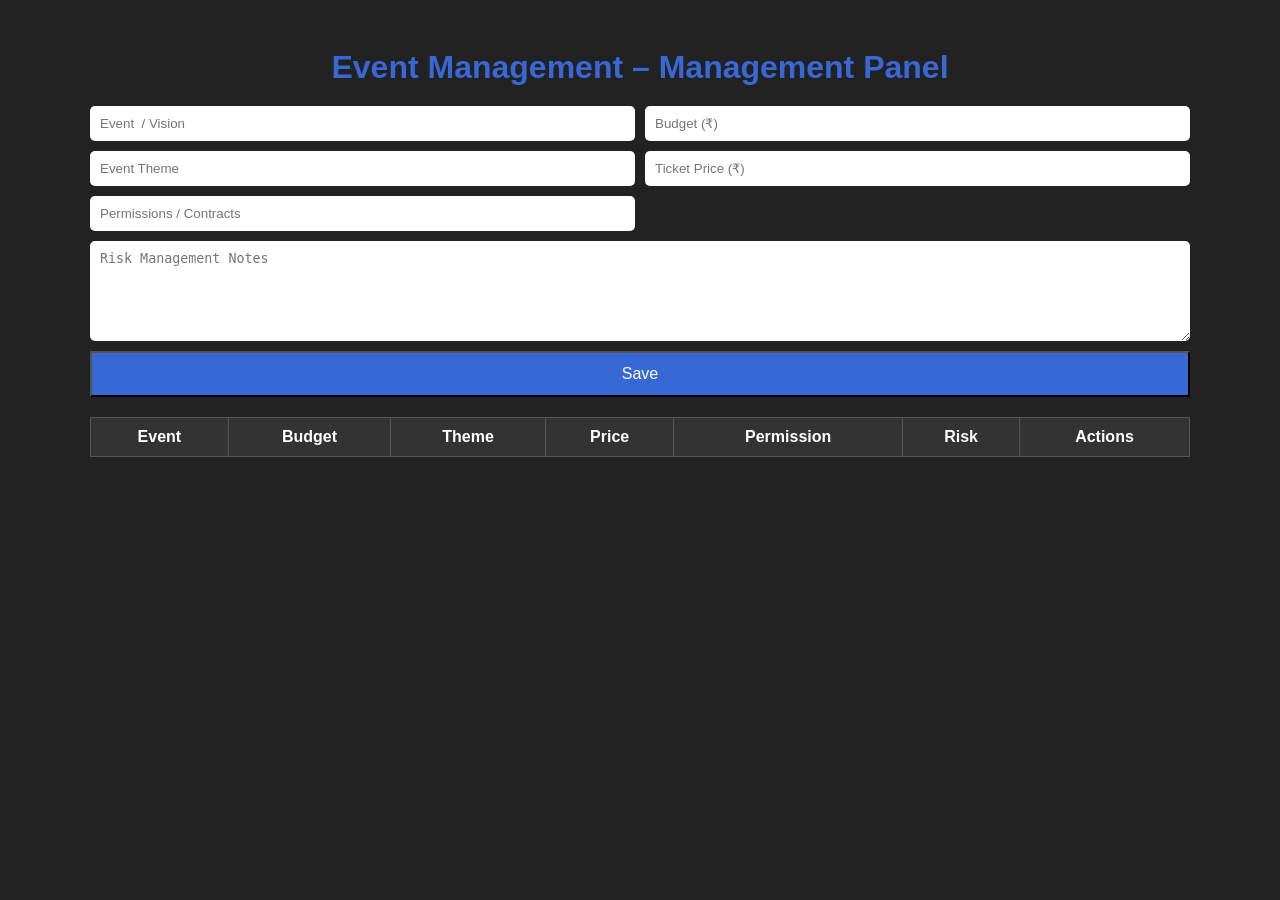
==== www.html @ d085a393 "Js project" ====
<!DOCTYPE html>
<html lang="en">
<head>
    <meta charset="UTF-8">
    <title>Management Panel</title>
    <link rel="stylesheet" href="www.css">
</head>
<body>

<h1>Event Management – Management Panel</h1>

<div class="container">
    <form id="managementForm">
        <input type="hidden" id="editIndex">

        <input type="text" id="goal" placeholder="Event  / Vision" required>
        <input type="number" id="budget" placeholder="Budget (₹)" required>
        <input type="text" id="theme" placeholder="Event Theme" required>
        <input type="number" id="price" placeholder="Ticket Price (₹)" required>
        <input type="text" id="permission" placeholder="Permissions / Contracts">
        <textarea id="risk" placeholder="Risk Management Notes"></textarea>

        <button type="submit" class="btn">Save</button>
    </form>

    <table>
        <thead>
            <tr>
                <th>Event</th>
                <th>Budget</th>
                <th>Theme</th>
                <th>Price</th>
                <th>Permission</th>
                <th>Risk</th>
                <th>Actions</th>
            </tr>
        </thead>
        <tbody id="tableBody"></tbody>
    </table>
</div>

<script src="www.js"></script>
</body>
</html>
---- www.css ----
body{
    background:#222;
    color:#fff;
    font-family:Arial, sans-serif;
    padding:20px;
}

h1{
    text-align:center;
    color:#3867d6;
    margin-bottom:20px;
}

.container{
    max-width:1100px;
    margin:auto;
}

form{
    display:grid;
    grid-template-columns:repeat(auto-fit, minmax(25rem, 1fr));
    gap:10px;
    margin-bottom:20px;
}

textarea{
    grid-column:span 2;
    height:80px;
}

input, textarea{
    padding:10px;
    border-radius:5px;
    border:none;
}

.btn{
    grid-column:span 2;
    padding:12px;
    background:#3867d6;
    color:#fff;
    font-size:16px;
    cursor:pointer;
}

.btn:hover{
    background:#fff;
    color:#3867d6;
}

table{
    width:100%;
    border-collapse:collapse;
}

th, td{
    padding:10px;
    border:1px solid #555;
    text-align:center;
}

th{
    background:#333;
}

.action-btn{
    padding:5px 10px;
    margin:2px;
    cursor:pointer;
    border:none;
    border-radius:4px;
}

.edit{
    background:#f1c40f;
}

.delete{
    background:#e74c3c;
    color:#fff;
}
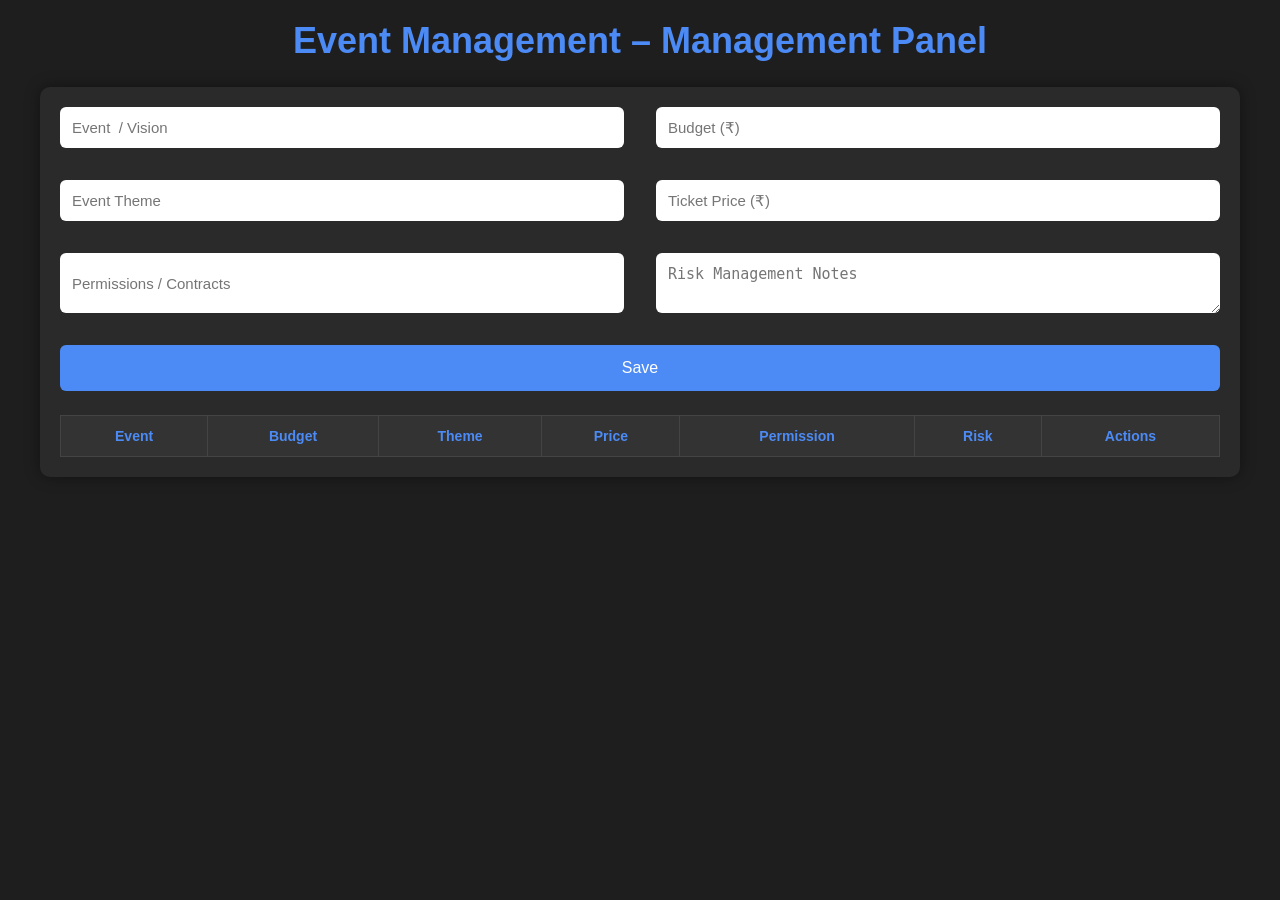
==== commit 780aad45: "update" ====
--- a/www.html
+++ b/www.html
@@ -9,7 +9,7 @@
 
 <h1>Event Management – Management Panel</h1>
 
-<div class="container">
+<div class="table-wrapper">
     <form id="managementForm">
         <input type="hidden" id="editIndex">
 
--- a/www.css
+++ b/www.css
@@ -1,82 +1,173 @@
 
+/* ===== Reset ===== */
+*{
+    box-sizing:border-box;
+    margin:0;
+    padding:0;
+}
+
+/* ===== Body ===== */
 body{
-    background:#222;
+    background:#1e1e1e;
     color:#fff;
     font-family:Arial, sans-serif;
     padding:20px;
 }
 
+/* ===== Title ===== */
 h1{
     text-align:center;
-    color:#3867d6;
-    margin-bottom:20px;
+    color:#4c8bf5;
+    margin-bottom:25px;
+    font-size:clamp(22px, 4vw, 36px);
 }
 
-.container{
-    max-width:1100px;
+/* ===== Wrapper ===== */
+.table-wrapper{
+    max-width:1200px;
     margin:auto;
+    background:#2a2a2a;
+    padding:20px;
+    border-radius:10px;
+    box-shadow:0 0 15px rgba(0,0,0,0.4);
 }
 
+/* ===== Form Grid ===== */
 form{
     display:grid;
-    grid-template-columns:repeat(auto-fit, minmax(25rem, 1fr));
-    gap:10px;
-    margin-bottom:20px;
+    grid-template-columns:repeat(auto-fit, minmax(30rem, 1fr));
+    gap:2rem;
+    margin-bottom:1.5rem;
+}
+
+/* ===== Inputs ===== */
+input, textarea{
+    padding:12px;
+    border-radius:6px;
+    border:none;
+    font-size:15px;
+    width:100%;
 }
 
 textarea{
-    grid-column:span 2;
-    height:80px;
+    grid-column:span 1;
+    min-height:50px;
+    resize:vertical;
 }
 
-input, textarea{
-    padding:10px;
-    border-radius:5px;
-    border:none;
-}
-
+/* ===== Button ===== */
 .btn{
     grid-column:span 2;
-    padding:12px;
-    background:#3867d6;
+    padding:14px;
+    background:#4c8bf5;
     color:#fff;
     font-size:16px;
+    border:none;
+    border-radius:6px;
     cursor:pointer;
+    transition:0.3s;
 }
 
 .btn:hover{
     background:#fff;
-    color:#3867d6;
+    color:#4c8bf5;
+}
+
+/* ===== Table ===== */
+.table-wrapper{
+    overflow-x:auto;   /* mobile scroll */
 }
 
 table{
     width:100%;
     border-collapse:collapse;
+    min-width:700px;
 }
 
 th, td{
-    padding:10px;
-    border:1px solid #555;
+    padding:12px;
+    border:1px solid #444;
     text-align:center;
+    font-size:14px;
 }
 
 th{
     background:#333;
+    color:#4c8bf5;
 }
 
+/* ===== Action Buttons ===== */
 .action-btn{
-    padding:5px 10px;
-    margin:2px;
+    padding:6px 10px;
+    margin:3px;
+    border:none;
+    border-radius:5px;
     cursor:pointer;
-    border:none;
-    border-radius:4px;
+    font-size:13px;
 }
 
 .edit{
     background:#f1c40f;
+    color:#000;
 }
 
 .delete{
     background:#e74c3c;
     color:#fff;
 }
+
+/* ===== Hover Effects ===== */
+tr:hover td{
+    background:#2f2f2f;
+}
+
+/* =========================
+   📱 Mobile Responsive
+========================= */
+
+@media (max-width:600px){
+
+    body{
+        padding:10px;
+    }
+
+    .table-wrapper{
+        padding:12px;
+    }
+
+    form{
+        grid-template-columns:1fr;
+    }
+
+    textarea,
+    .btn{
+        grid-column:span 1;
+    }
+
+    th, td{
+        padding:8px;
+        font-size:12px;
+    }
+
+    .action-btn{
+        display:block;
+        width:100%;
+        margin:4px 0;
+    }
+}
+
+/* =========================
+   📲 Tablet Responsive
+========================= */
+
+@media (min-width:601px) and (max-width:900px){
+
+    form{
+        grid-template-columns:repeat(2, 1fr);
+    }
+
+    textarea,
+    .btn{
+        grid-column:span 2;
+    }
+}
